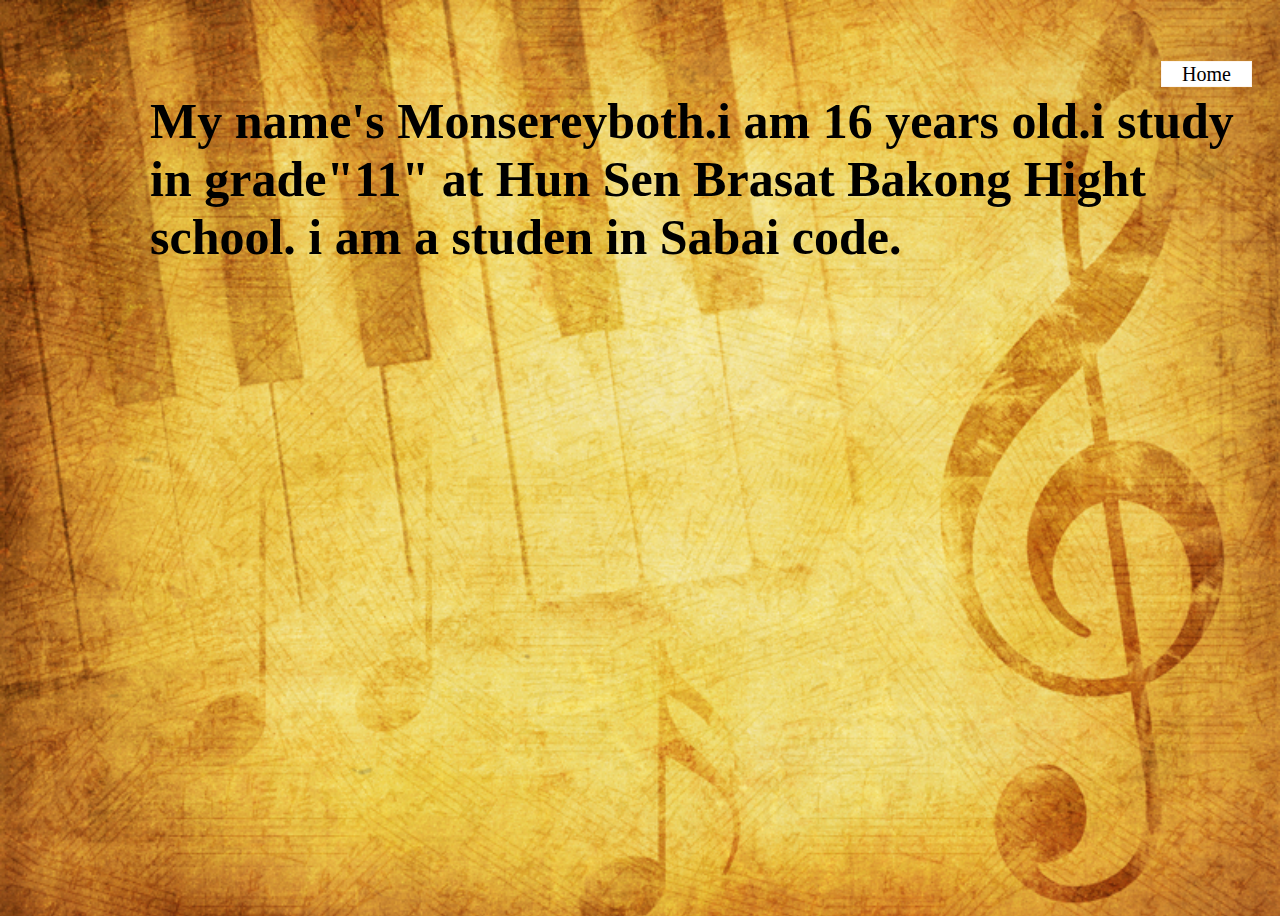
==== about.html @ f36c6a3d "version" ====
<!DOCTYPE html>
<html lang="en">
<head>
    <title>Document</title>
    <link rel="stylesheet" href="style.css">
</head>
<body>
    <header>
        <div class="list">
            <ul>
               <li><a href="h4.html">Home</a></li>
            </ul>
        </div>
    
     <h2 style=" font-size:50px;">My name's Monsereyboth.i am 16 years old.i study in grade"11" at Hun Sen Brasat Bakong Hight school.
    i am a studen in Sabai code.
    
    </h2>
     <style>
         h2{
            position: absolute;
            top:50px;
            left:150px;
            transform: translate(-50%-50%);
    
         }
     </style>
    </header>
</body>
</html>
---- style.css ----
*{
    font-family:cursive;
    font-size:20px;
    text-decoration: none;
    
}
body{
    background-image: url(b.jpg);
    background-size: cover;
}
header{
    
    background-position: center;
    background-size: cover;
    
}
.list{
      height: 100vh;
      background-size: cover;
      background-position: center;
}
.list ul{
     float: right;
     margin-top: 55px;
}
.list li{
    display:inline-block;
    margin-right: 20px;
}
.list li a{
    color:black;
    padding: 1px 20px;
    border: 1px solid seashell;
    background: white;


}

.pig{
    position: absolute;
    top:150px;
    left:450px;
    transform: translate(-50%-50%);
    
}
.pig p{
    color:brown;
    font-size: 100px;
}
.start{
    position: absolute;
    top:200px;
    left:100px;
    transform: translate(-50%-50%);
    border: 1px solid seashell;
    padding: 1px 20px;
    background-color: oldlace;


}
.apple{
    border:  8px solid yellowgreen;
    width: 100px;
    height: 100px;
}
.what{
    height:100vh;
    width: 100%;
    text-align: center;
   }
.what p{
    color: black;
    display:inline-block;
    margin-top: 0;
}
.aaaa{
    display: inline-block;
    margin: 10px;
    padding:3px;
    background-color: blanchedalmond;
    width: 320px;
    height: 300px;
    border: solid 2px wheat;
    background-repeat: no-repeat;
    background-size: cover;
    text-align: center;
    
}
.aaaa > p{
    margin-top: 263px;
    background: goldenrod;
    font-size: 28px;
}
.grid{
    width: 1400px;
    height: auto;
    display: inline-block;
    background-color:none;
    margin-left: 250px;
    position: absolute;
}
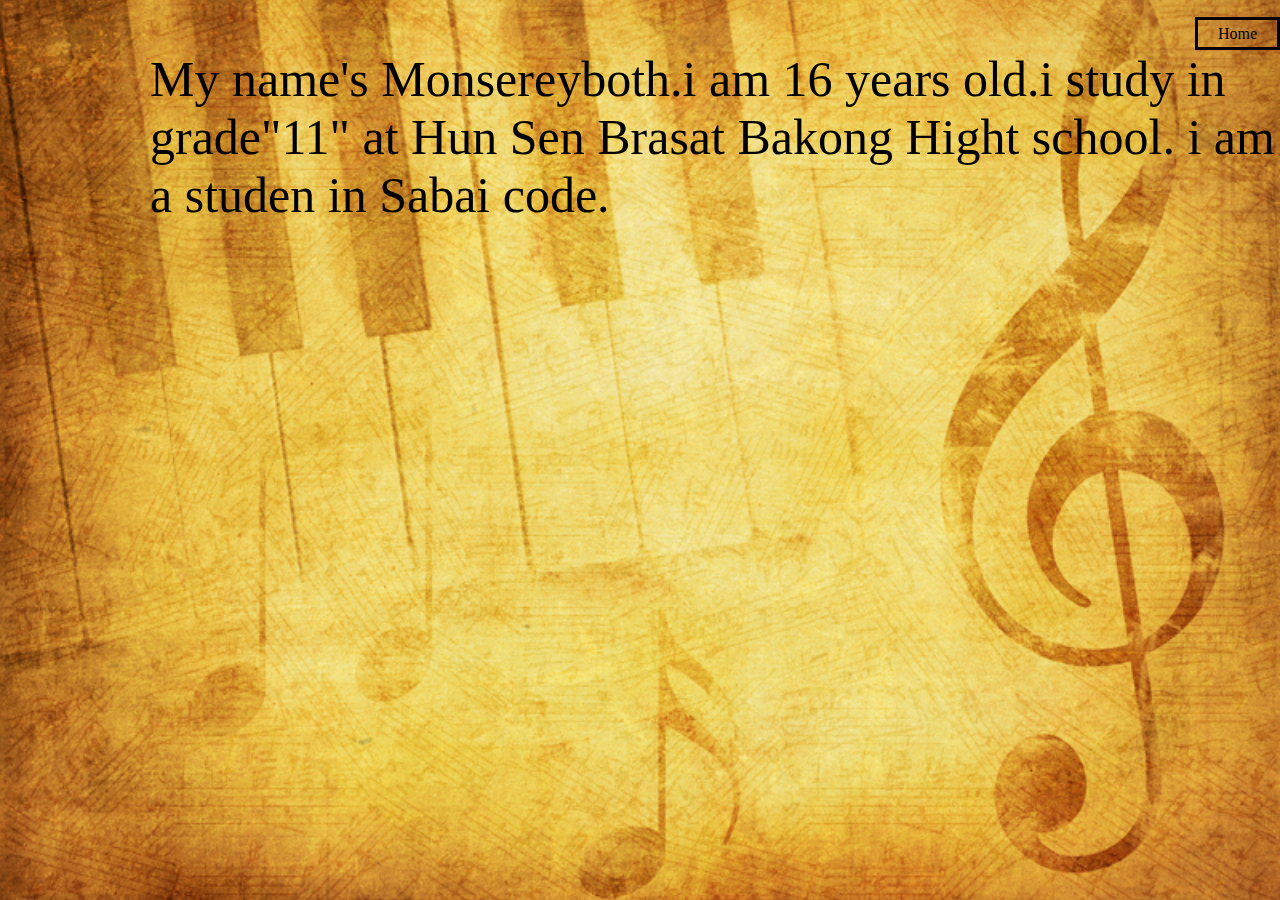
==== commit 4669c8a5: "version2" ====
--- a/about.html
+++ b/about.html
@@ -11,20 +11,10 @@
                <li><a href="h4.html">Home</a></li>
             </ul>
         </div>
-    
-     <h2 style=" font-size:50px;">My name's Monsereyboth.i am 16 years old.i study in grade"11" at Hun Sen Brasat Bakong Hight school.
-    i am a studen in Sabai code.
-    
-    </h2>
-     <style>
-         h2{
-            position: absolute;
-            top:50px;
-            left:150px;
-            transform: translate(-50%-50%);
-    
-         }
-     </style>
+    <div class="toy">
+     <p style=" font-size:50px;">My name's Monsereyboth.i am 16 years old.i study in grade"11" at Hun Sen Brasat Bakong Hight school.
+    i am a studen in Sabai code. </p>
+    </div>
     </header>
 </body>
 </html>--- a/style.css
+++ b/style.css
@@ -1,103 +1,120 @@
 *{
-    font-family:cursive;
-    font-size:20px;
-    text-decoration: none;
+    margin: 0;
+    padding: 0;
+    font-family: Cambria, Cochin, Georgia, Times, 'Times New Roman', serif;
+}
+
+
+header{
+    
+   background-image: url(b.jpg);
+   height: 100vh;
+   background-size:cover ;
+   background-position: center;
     
 }
-body{
-    background-image: url(b.jpg);
-    background-size: cover;
+ul{
+    float: right;
+    list-style-type: none;
+    margin-top: 25px;
 }
-header{
-    
-    background-position: center;
-    background-size: cover;
-    
+ul li{
+    display: inline-block;
+}
+ul li a{
+    text-decoration:none ;
+    color:black;
+    padding: 5px 20px;
+    border:3px solid black;
+    transition: 0.6s ease;
+}
+ul li a:hover{
+    background-color: white;
+    color:black;
 }
 .list{
-      height: 100vh;
-      background-size: cover;
-      background-position: center;
+    max-width: 1600px;
+    margin:auto;
 }
-.list ul{
-     float: right;
-     margin-top: 55px;
+.apple img{
+    float:left;
+    margin:10px;
+    border-width: 4px;
+    border-style: solid;
+    border-radius: 100px;
 }
-.list li{
-    display:inline-block;
-    margin-right: 20px;
+.toy{
+    background-image: url(toy.jpg.jpg);
+    position: absolute;
+    top:50px;
+    left:150px;
+    transform: translate(-50%-50%);
 }
-.list li a{
-    color:black;
-    padding: 1px 20px;
-    border: 1px solid seashell;
-    background: white;
-
+.toy img{
+    float:left;
+    margin:10px;
+    border-width: 4px;
+    border-style: solid;
+    border-radius: 100px;
 
 }
-
-.pig{
+.title{
     position: absolute;
-    top:150px;
-    left:450px;
+    top: 50%;
+    left:26%;
+    transform: translate(-50%-50%);
+}
+.title h1{
+    color:black;
+    font-size: 50px;
+    margin-top:10px;
+}
+.button{
+    position: absolute;
+    top: 65%;
+    left:44%;
     transform: translate(-50%-50%);
     
 }
-.pig p{
-    color:brown;
-    font-size: 100px;
-}
-.start{
-    position: absolute;
-    top:200px;
-    left:100px;
-    transform: translate(-50%-50%);
-    border: 1px solid seashell;
-    padding: 1px 20px;
-    background-color: oldlace;
-
+.btn{
+    border: 4px solid black;
+    padding: 3px 20px;
+    color:black;
+    text-decoration: none;
+    transform: 0.6s ease;
+    font-size: 30px;
 
 }
-.apple{
-    border:  8px solid yellowgreen;
-    width: 100px;
-    height: 100px;
+.btn:hover{
+    background-color: white;
+    color:black;
 }
-.what{
-    height:100vh;
-    width: 100%;
-    text-align: center;
-   }
-.what p{
-    color: black;
-    display:inline-block;
-    margin-top: 0;
-}
-.aaaa{
-    display: inline-block;
-    margin: 10px;
-    padding:3px;
-    background-color: blanchedalmond;
-    width: 320px;
-    height: 300px;
-    border: solid 2px wheat;
-    background-repeat: no-repeat;
-    background-size: cover;
-    text-align: center;
-    
-}
-.aaaa > p{
-    margin-top: 263px;
-    background: goldenrod;
-    font-size: 28px;
-}
-.grid{
-    width: 1400px;
-    height: auto;
-    display: inline-block;
-    background-color:none;
-    margin-left: 250px;
-    position: absolute;
+.wirte{
+        position: absolute;
+        top: 5%;
+        left:35%;
+        transform: translate(-50%-50%);
+    }
+ .wirte h1{
+        color:black;
+        font-size: 40px;
+        margin-top:10px;
 }
 
 
+.team{
+    display: flex;
+    text-align: center;
+    width: auto;
+    justify-content: center;
+    background: chocolate;
+    margin: 5px;
+} 
+.team.Bruno_Mars{
+    background: cyan;
+    margin: 50px;
+    margin-bottom: 50px;
+    width: 300px;
+
+
+}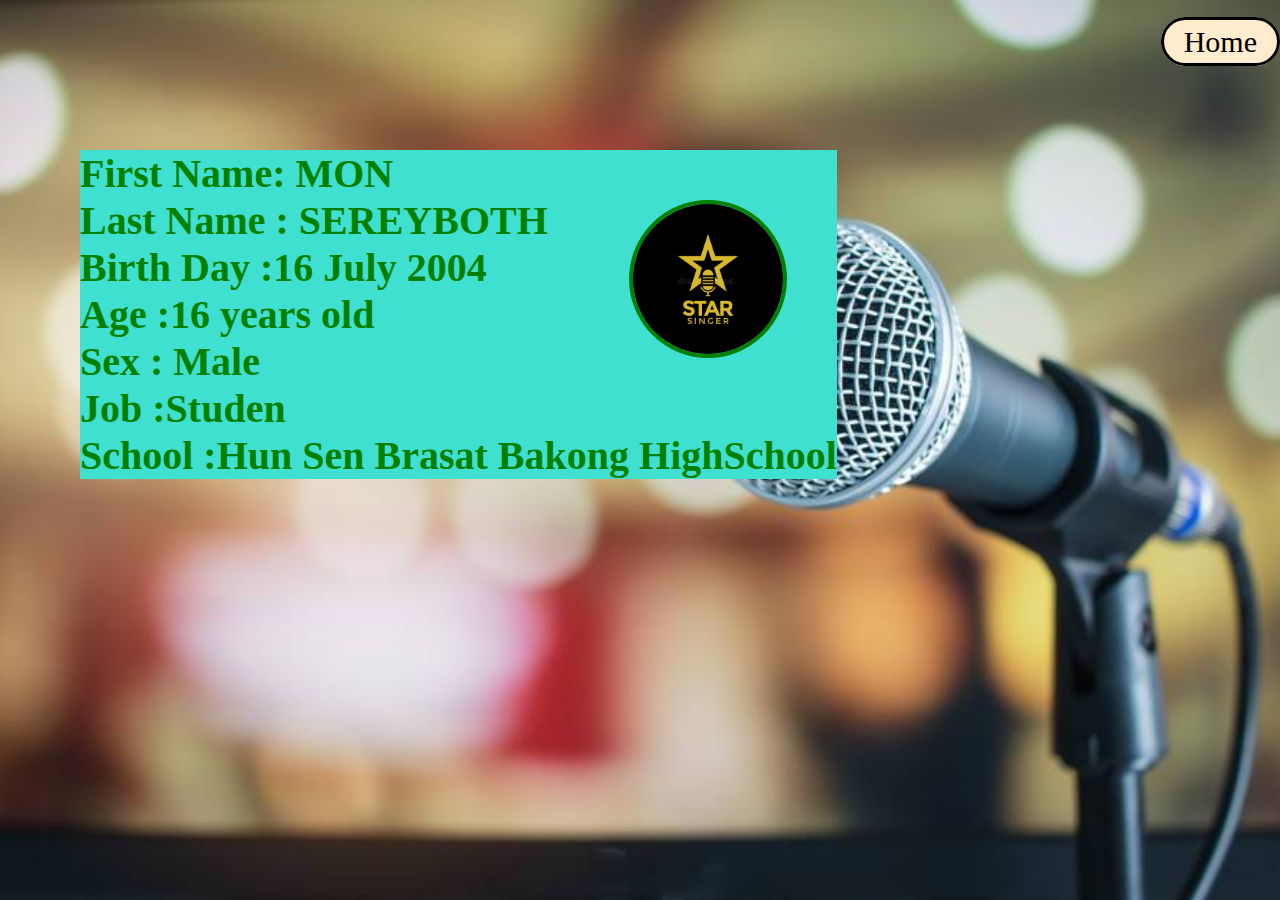
==== commit 8e0b0f59: "final" ====
--- a/about.html
+++ b/about.html
@@ -5,15 +5,25 @@
     <link rel="stylesheet" href="style.css">
 </head>
 <body>
+    
     <header>
         <div class="list">
             <ul>
-               <li><a href="h4.html">Home</a></li>
+               <li><a href="index.html">Home</a></li>
             </ul>
         </div>
     <div class="toy">
-     <p style=" font-size:50px;">My name's Monsereyboth.i am 16 years old.i study in grade"11" at Hun Sen Brasat Bakong Hight school.
-    i am a studen in Sabai code. </p>
+    <img src="starsinger.jpg" width="150px" height="150px">
+    
+     <h3 style=" font-size:40px;">
+        First Name: MON<br>
+        Last Name : SEREYBOTH<br>  
+        Birth Day :16 July 2004<br>
+        Age       :16 years old<br>
+        Sex       : Male<br>
+        Job       :Studen<br>
+        School    :Hun Sen Brasat Bakong HighSchool<br>
+     </h3>
     </div>
     </header>
 </body>
--- a/style.css
+++ b/style.css
@@ -7,7 +7,7 @@
 
 header{
     
-   background-image: url(b.jpg);
+   background-image: url(si.jpg);
    height: 100vh;
    background-size:cover ;
    background-position: center;
@@ -27,6 +27,9 @@
     padding: 5px 20px;
     border:3px solid black;
     transition: 0.6s ease;
+    background-color: blanchedalmond;
+    border-radius: 200px;
+    margin-bottom: auto;
 }
 ul li a:hover{
     background-color: white;
@@ -35,6 +38,7 @@
 .list{
     max-width: 1600px;
     margin:auto;
+    font-size: 30px;
 }
 .apple img{
     float:left;
@@ -47,33 +51,45 @@
     background-image: url(toy.jpg.jpg);
     position: absolute;
     top:50px;
-    left:150px;
+    left:80px;
     transform: translate(-50%-50%);
+    margin-top:100px ;
+    color: green;
+    background:turquoise;
+   
+
 }
 .toy img{
-    float:left;
-    margin:10px;
+    float:right;
+    margin:50px;
     border-width: 4px;
     border-style: solid;
     border-radius: 100px;
+    
+    
+}
 
-}
 .title{
     position: absolute;
     top: 50%;
-    left:26%;
+    left:30%;
     transform: translate(-50%-50%);
 }
 .title h1{
     color:black;
-    font-size: 50px;
-    margin-top:10px;
+    font-size: 40px;
+    margin-top:15px;
+    background-color: blanchedalmond;
+    border-radius: 30px;
+    margin-bottom: auto;
 }
 .button{
     position: absolute;
     top: 65%;
     left:44%;
     transform: translate(-50%-50%);
+    
+    
     
 }
 .btn{
@@ -83,6 +99,9 @@
     text-decoration: none;
     transform: 0.6s ease;
     font-size: 30px;
+    background-color: turquoise;
+    border-radius: 200px;
+    margin-bottom: auto;
 
 }
 .btn:hover{
@@ -100,21 +119,51 @@
         font-size: 40px;
         margin-top:10px;
 }
+.wraper{
+    background-color: yellow;
+    width: 800px;
+    margin-left:330px;
+    border: 6px solid black;
+    border-radius: 300px;
+    margin-bottom: auto;
+}
 
 
 .team{
-    display: flex;
+  width: 230px;
+  height:350px;
+  padding: 30px;
+  background-color: white;
+  float: left;
+  margin: 60px;
+  border-radius: 10px;
+  margin-bottom: auto;
+  
+  
+  
+}
+
+h2{
     text-align: center;
-    width: auto;
-    justify-content: center;
-    background: chocolate;
-    margin: 5px;
-} 
-.team.Bruno_Mars{
-    background: cyan;
-    margin: 50px;
-    margin-bottom: 50px;
-    width: 300px;
+    font-size: 50px;
 
 
+}
+.team img{
+    float:left;
+    margin:10px;
+    border-width: 4px;
+    border-style: solid;
+    border-radius: 100px;
+    margin-bottom: auto;
+}
+
+.gun img{
+    
+    background-color: white;
+    float: left;
+    margin: 50px;
+    border-radius: 10px;
+    margin-bottom: auto;
+    
 }